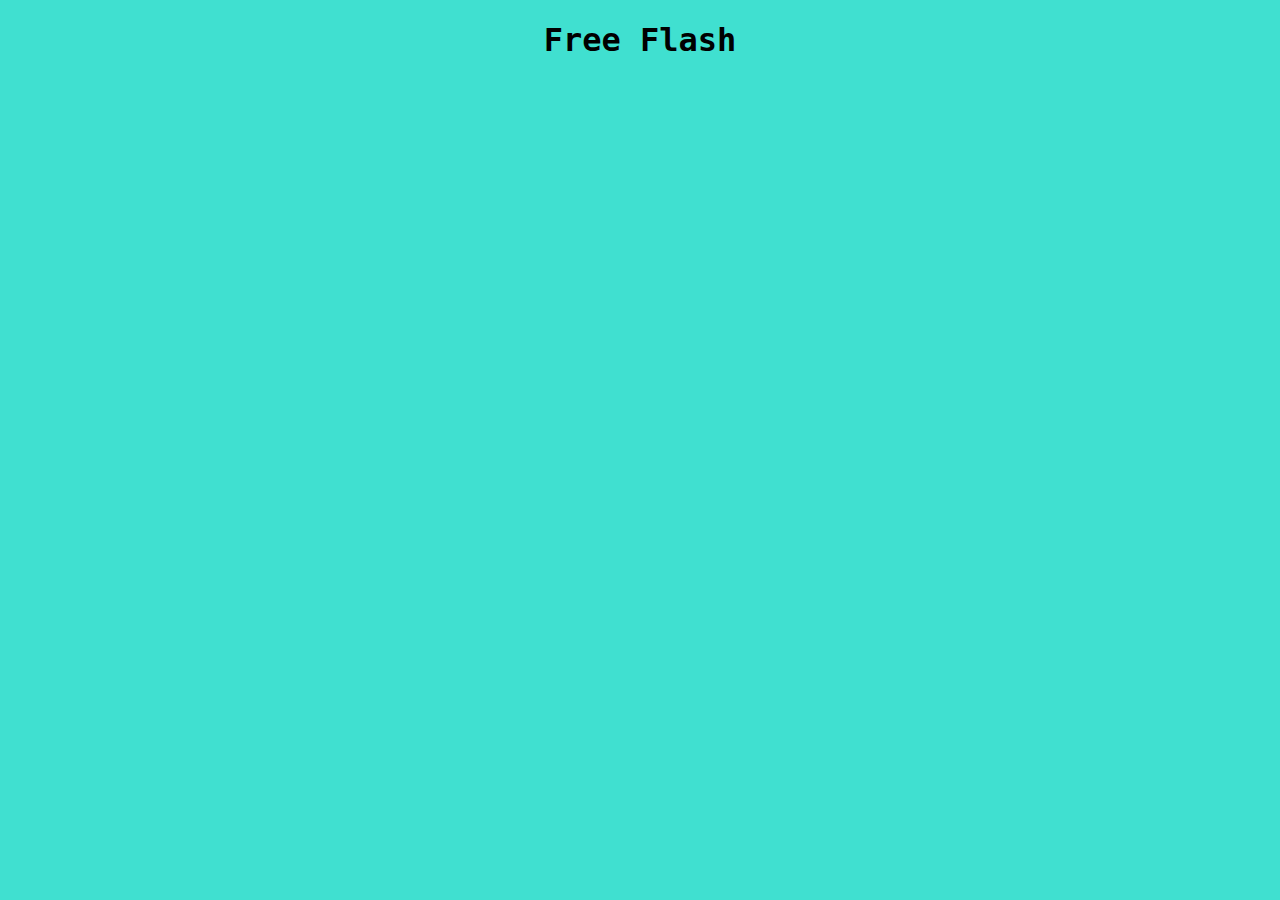
==== frontend/templates/index.html @ 6f5dc0f2 "- Api functional - Fronted started" ====
<!DOCTYPE html>
<html lang="en">
<head>
    <meta charset="UTF-8">
    <meta name="viewport" content="width=device-width, initial-scale=1.0">
    <title>Free Flash</title>
    <link rel="stylesheet" href="/frontend/css/style.css">
</head>
<body>
    
    <h1 class="centred"><a href="/frontend/templates/index.html">Free Flash</a></h1>
    <div id="courses" class="parent-container"></div>
    <script src="/frontend/js/getCourses.js"></script>
</body>
</html>
---- frontend/css/style.css ----
* {
    font-family: "Monolisa", monospace;
}



body {
    background-color: turquoise;
    color: black;
}

a {
    text-decoration: none;
    color: black;
}

.centred {
    display: grid;
    place-content: center;
}


.parent-container {
    display: grid;
    
    width: 100vw;
    
    place-items: center;

    grid-template-columns: 1fr 1fr;
    grid-template-rows: auto;
    
    gap: 10px;
}


.course-container {
    display: flex;
    align-items: center;
    justify-content: center;
    width: 90%;
    height: 25vh;
    border-style: solid;
    border-color: blue;
    border-radius: 5px;
}

.course-container:hover {
    cursor: pointer;
}



.deck-container {
    display: flex;
    align-items: center;
    justify-content: center;
    width: 90%;
    height: 25vh;
    border-style: solid;
    border-color: blue;
    border-radius: 5px;
}

.deck-container:hover {
    cursor: pointer;
}

#cards {
    display: grid;
    gap: 10px;
}


.card-preview {
    display: grid;

    width: 90vw;
    grid-template-columns: 1fr 1fr;
    grid-template-rows: 1fr;

    border-style: solid;
    border-color: blue;
    border-radius: 5px;
}

.card-side-preview {
    padding-left: 15px;
}

.card-side-preview:nth-child(1) {
    
    border-right: 3px dashed grey;
}

#options {
    display: grid;
    place-items: center;
    width: 25vw;
    gap: 25px;
    grid-template-columns: 1fr 1fr;
    padding: 10px;
}

.deck-option {
    width: 100%;
    cursor: pointer;
    border-style: solid;
    border-radius: 5px;
    border-color: blue;
}




@media only screen and (max-width: 800px){

    .parent-container{
        grid-template-columns: 1fr;
    }
}


@media only screen and (min-width: 1200px){

    .parent-container{
        grid-template-columns: 1fr 1fr 1fr;
    }
}
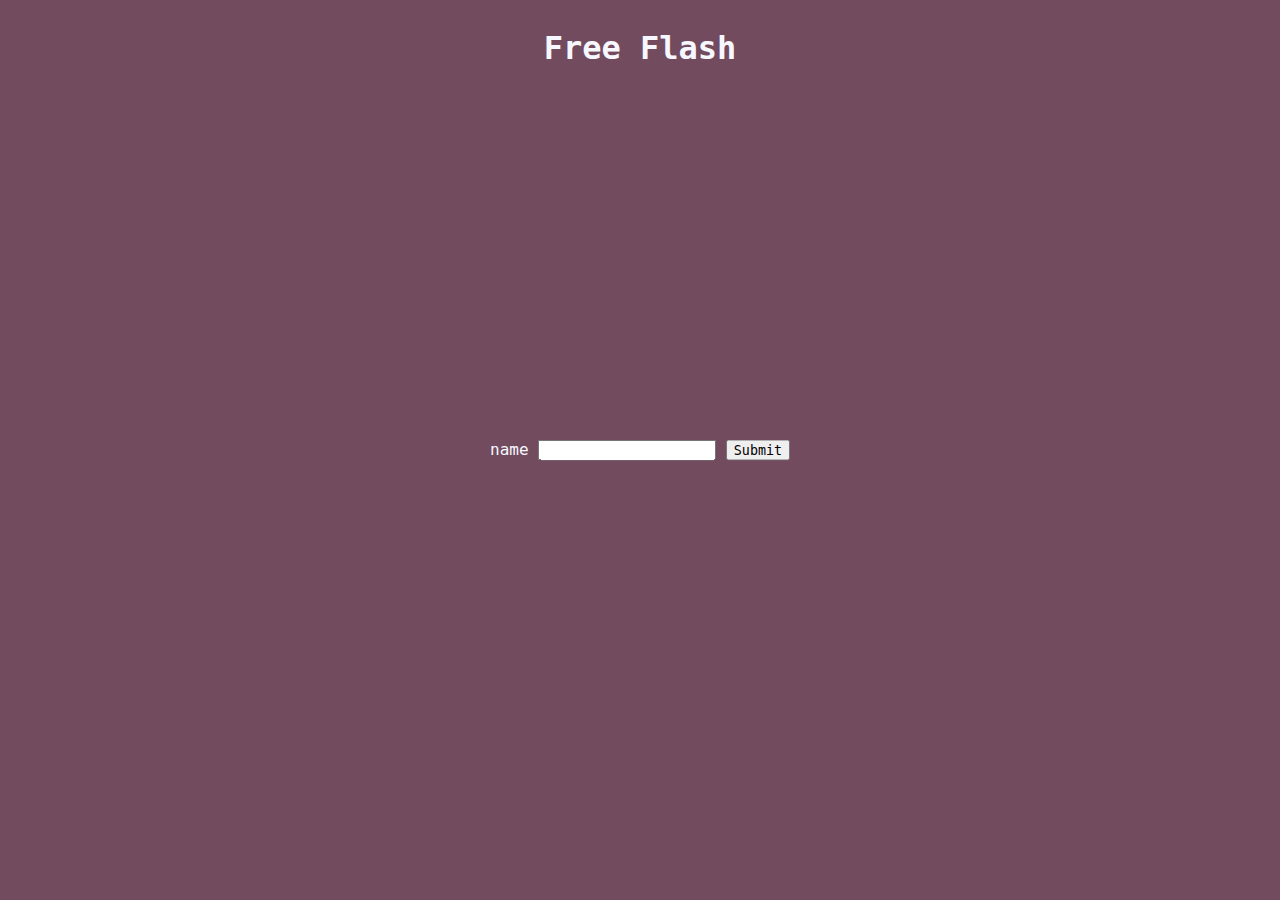
==== commit a5ef8038: "- Started post requests from frontend" ====
--- a/frontend/templates/index.html
+++ b/frontend/templates/index.html
@@ -10,6 +10,13 @@
     
     <h1 class="centred"><a href="/frontend/templates/index.html">Free Flash</a></h1>
     <div id="courses" class="parent-container"></div>
+    <div class="popup centred-absolute">
+        <form action="http://192.168.1.53:8000/api/new_course/" method="post">
+            <label for="name">name</label>
+            <input type="text" name="name">
+            <input type="submit">
+        </form>
+    </div>
     <script src="/frontend/js/getCourses.js"></script>
 </body>
 </html>--- a/frontend/css/style.css
+++ b/frontend/css/style.css
@@ -1,24 +1,60 @@
+
+:root {
+	--global--color-primary: #734B5E;
+    --global--color-secondary: #F7F7FF;
+
+    --global--color-weak: #FC7A1E;
+    --global--color-medium: #FFC759;
+    --global--color-strong: #55868C;
+
+}
+
 * {
     font-family: "Monolisa", monospace;
-}
-
-
+    -webkit-user-select: none; /* Safari */
+    -ms-user-select: none; /* IE 10 and IE 11 */
+    user-select: none; /* Standard syntax */
+    overflow-x: hidden;
+}
 
 body {
-    background-color: turquoise;
-    color: black;
+    background-color: var(--global--color-primary);
+    color: var(--global--color-secondary);
+    
 }
 
 a {
     text-decoration: none;
-    color: black;
-}
-
+    color: var(--global--color-secondary);
+}
+
+img {
+    display: block;
+    object-fit: contain;
+    width: 80%;
+    height: 80%;
+}
+
+i {
+    font-size: 20px;
+    z-index: 3;
+}
 .centred {
     display: grid;
     place-content: center;
 }
 
+.pointer {
+    cursor: pointer;
+}
+
+.centred-absolute {
+    position: absolute;
+    top: 50%;
+    left: 50%;
+    margin-right: -50%;
+    transform: translate(-50%, -50%);
+}
 
 .parent-container {
     display: grid;
@@ -27,44 +63,40 @@
     
     place-items: center;
 
-    grid-template-columns: 1fr 1fr;
+    
     grid-template-rows: auto;
     
-    gap: 10px;
-}
-
-
-.course-container {
+    gap: 30px;
+}
+
+
+.container {
     display: flex;
+    flex-direction: column;
     align-items: center;
     justify-content: center;
     width: 90%;
     height: 25vh;
     border-style: solid;
-    border-color: blue;
-    border-radius: 5px;
-}
-
-.course-container:hover {
-    cursor: pointer;
-}
-
-
-
-.deck-container {
-    display: flex;
-    align-items: center;
-    justify-content: center;
-    width: 90%;
-    height: 25vh;
-    border-style: solid;
-    border-color: blue;
-    border-radius: 5px;
-}
-
-.deck-container:hover {
-    cursor: pointer;
-}
+    border-color: var(--global--color-secondary);
+    border-radius: 5px;
+    
+}
+
+
+
+
+
+.deck-name {
+    transition: transform 250ms ease-in-out;
+}
+
+.study-deck {
+    transition: all 250ms ease-in-out;
+}
+
+
+
 
 #cards {
     display: grid;
@@ -80,26 +112,30 @@
     grid-template-rows: 1fr;
 
     border-style: solid;
-    border-color: blue;
+    border-color: var(--global--color-secondary);
     border-radius: 5px;
 }
 
 .card-side-preview {
     padding-left: 15px;
+    
+    display: grid;
+    grid-template-rows: 1fr 3fr;
+    grid-template-columns: 1fr;
+    overflow: hidden;
 }
 
 .card-side-preview:nth-child(1) {
     
-    border-right: 3px dashed grey;
+    border-right: 3px dashed var(--global--color-secondary);
 }
 
 #options {
-    display: grid;
-    place-items: center;
-    width: 25vw;
+    display: flex;
+    flex-direction: row;
+    justify-content: center;
+    align-items: center;
     gap: 25px;
-    grid-template-columns: 1fr 1fr;
-    padding: 10px;
 }
 
 .deck-option {
@@ -107,17 +143,108 @@
     cursor: pointer;
     border-style: solid;
     border-radius: 5px;
-    border-color: blue;
-}
-
-
-
+    border-color: var(--global--color-secondary);
+}
+
+.image-preview {
+    display: block;
+    place-self: center;
+    height: 90%;
+    width: 90%;
+    max-width: 500px;
+    max-height: 300px;
+    aspect-ratio: 16 / 9;
+}
+
+
+
+#card {
+    display: grid;
+    background-color: var(--global--color-primary);
+    width: 90vw;
+    height: 65vh;
+    border: 5px solid;
+    border-radius: 5px;
+    margin-bottom: 15px;
+    cursor: pointer;
+}
+
+#confidence-form {
+    display: grid;
+    width: 90vw;
+    height: 20vh;
+    grid-template-columns: 1fr 1fr 1fr;
+    grid-template-rows: 1fr;
+    place-items: center;
+    cursor: pointer;
+}
+
+.confidence {
+    display: flex;
+    
+    width: 50%;
+    justify-content: center;
+    align-items: center;
+
+    border: 5px solid;
+    border-radius: 5px;
+}
+
+.confidence:nth-child(1) {
+    border-color: var(--global--color-weak);
+}
+.confidence:nth-child(2) {
+    border-color: var(--global--color-medium);
+}
+.confidence:nth-child(3) {
+    border-color: var(--global--color-strong);
+}
+
+#prompt {
+    display: grid;
+    grid-template-rows: 1fr 3fr;
+    height: inherit;
+    width: inherit;
+    place-items: center;
+}
+
+#prompt-text {
+    
+    height: 100%;
+}
 
 @media only screen and (max-width: 800px){
 
     .parent-container{
         grid-template-columns: 1fr;
     }
+
+    .card-preview {
+        grid-template-columns: 1fr;
+    }
+
+    #options {
+        width: 90vw;
+    }
+
+    .card-side-preview:nth-child(1) {
+    
+        border-right: 0px dashed;
+        border-bottom: 3px dashed var(--global--color-secondary);
+    }
+
+    #confidence-form {
+        
+        height: 40vh;
+        grid-template-columns: 1fr;
+        grid-template-rows: 1fr 1fr 1fr;
+        
+    }
+
+    #card {
+        height: 45vh;
+    }
+
 }
 
 
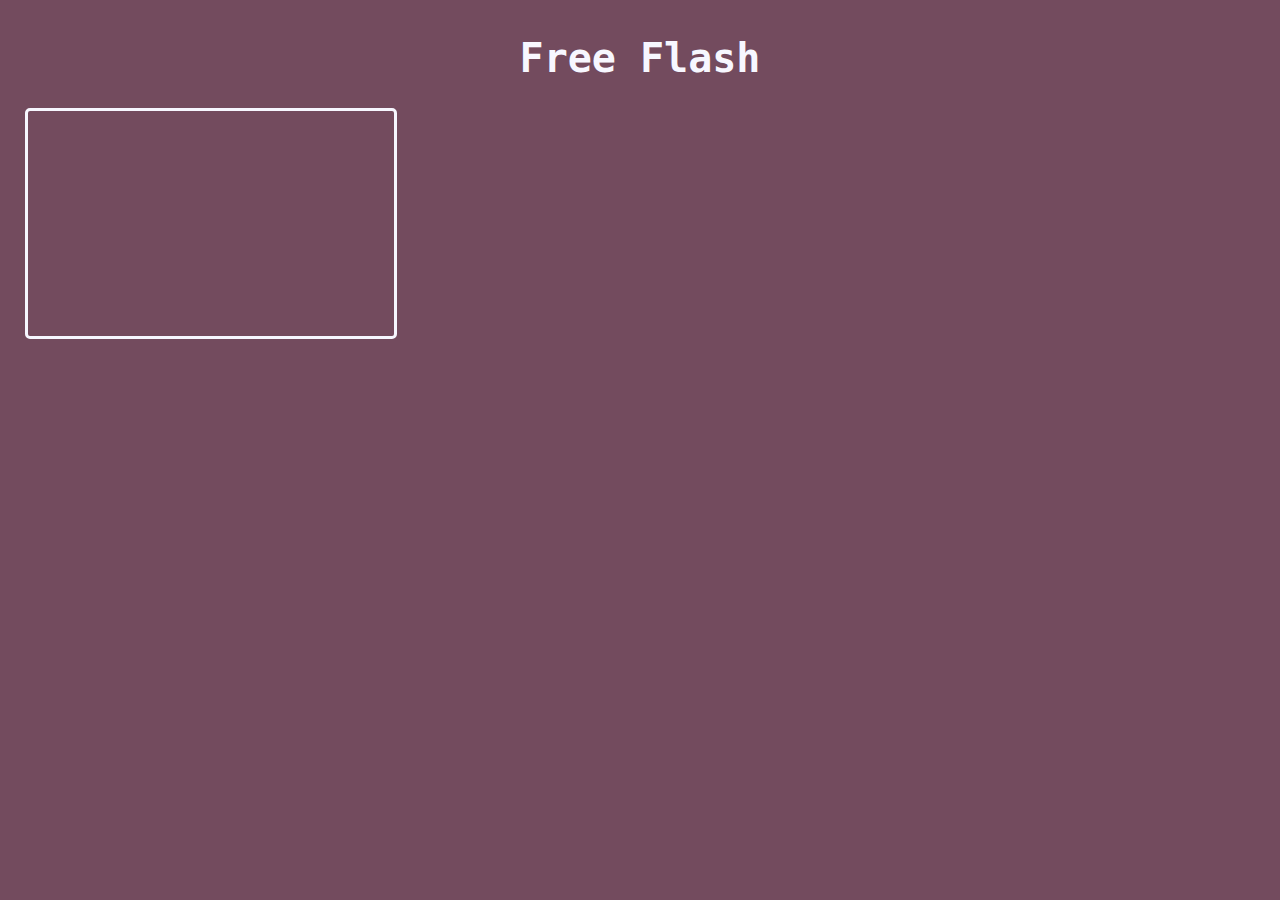
==== commit 88e00720: "- Deck creation from frontend" ====
--- a/frontend/templates/index.html
+++ b/frontend/templates/index.html
@@ -5,18 +5,21 @@
     <meta name="viewport" content="width=device-width, initial-scale=1.0">
     <title>Free Flash</title>
     <link rel="stylesheet" href="/frontend/css/style.css">
+    <link rel="stylesheet" href="https://cdnjs.cloudflare.com/ajax/libs/font-awesome/6.4.2/css/all.min.css" integrity="sha512-z3gLpd7yknf1YoNbCzqRKc4qyor8gaKU1qmn+CShxbuBusANI9QpRohGBreCFkKxLhei6S9CQXFEbbKuqLg0DA==" crossorigin="anonymous" referrerpolicy="no-referrer" />
 </head>
 <body>
     
     <h1 class="centred"><a href="/frontend/templates/index.html">Free Flash</a></h1>
     <div id="courses" class="parent-container"></div>
-    <div class="popup centred-absolute">
-        <form action="http://192.168.1.53:8000/api/new_course/" method="post">
-            <label for="name">name</label>
-            <input type="text" name="name">
-            <input type="submit">
+    <div class="popup centred-absolute centred pointer" id="course-container">
+        <i class="fa-solid fa-x close" style="color: #55868C;" id="close-popup"></i>
+        <form action="http://192.168.1.53:8000/api/new_course/" method="post" id="course-form">
+            <input type="text" name="name" placeholder="Course name">
+            <input type="submit" value="Create" class="pointer">
         </form>
     </div>
     <script src="/frontend/js/getCourses.js"></script>
+    <script src="/frontend/js/newCourse.js"></script>
+    
 </body>
 </html>--- a/frontend/css/style.css
+++ b/frontend/css/style.css
@@ -23,6 +23,15 @@
     
 }
 
+
+h1 {
+    font-size: 40px;
+}
+
+h3 {
+    font-size: 25px;
+}
+
 a {
     text-decoration: none;
     color: var(--global--color-secondary);
@@ -36,9 +45,43 @@
 }
 
 i {
+    font-size: 35px;
+    z-index: 3;
+}
+
+form {
+    display: flex;
+    flex-direction: column;
+    justify-content: center;
+    align-items: center;
+    gap: 15px;
+    
+    
+}
+
+
+
+input[type="text"] {
+    color: var(--global--color-strong) ;
+    outline: none;
+    border: 3px solid var(--global--color-strong);
+    
+    background-color: transparent;
+    font-size: 25px;
+}
+
+::placeholder {
+    color: var(--global--color-strong);
+}
+
+input[type="submit"] {
+    color: var(--global--color-strong);
     font-size: 20px;
-    z-index: 3;
-}
+    background-color: transparent;
+    border: 3px solid var(--global--color-strong);
+    border-radius: 5px;
+}
+
 .centred {
     display: grid;
     place-content: center;
@@ -47,6 +90,31 @@
 .pointer {
     cursor: pointer;
 }
+
+.popup {
+    padding: 25px;
+    background-color: var(--global--color-secondary);
+    border-radius: 10px;
+    opacity: 1;
+    min-width: 25vw;
+    max-width: 95vw;
+    height: 15vh;
+    border: 5px solid var(--global--color-strong);
+    scale: 0;
+    opacity: 0;
+    transition: all 300ms ease-in-out;
+}
+
+.close {
+    position: absolute;
+    top: 13%;
+    left: 95%;
+    margin-right: -50%;
+    transform: translate(-50%, -50%);
+    
+    
+}
+
 
 .centred-absolute {
     position: absolute;
@@ -213,7 +281,7 @@
     height: 100%;
 }
 
-@media only screen and (max-width: 800px){
+@media only screen and (max-width: 1075px){
 
     .parent-container{
         grid-template-columns: 1fr;
@@ -247,7 +315,6 @@
 
 }
 
-
 @media only screen and (min-width: 1200px){
 
     .parent-container{
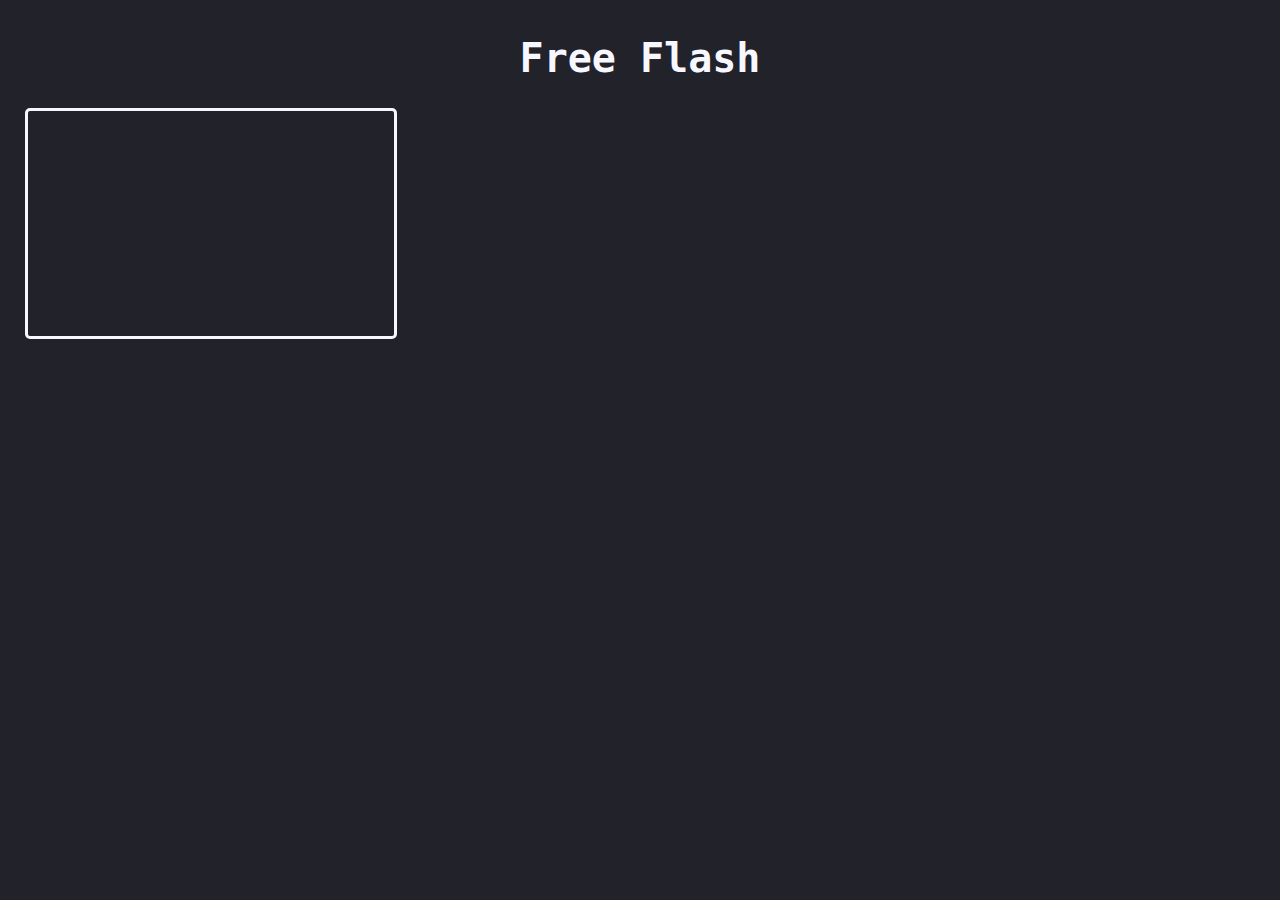
==== commit ae5581c6: "- Deck list confidence colour added" ====
--- a/frontend/templates/index.html
+++ b/frontend/templates/index.html
@@ -12,9 +12,9 @@
     <h1 class="centred"><a href="/frontend/templates/index.html">Free Flash</a></h1>
     <div id="courses" class="parent-container"></div>
     <div class="popup centred-absolute centred pointer" id="course-container">
-        <i class="fa-solid fa-x close" style="color: #55868C;" id="close-popup"></i>
+        <i class="fa-solid fa-x close" style="color: #004967;" id="close-popup"></i>
         <form action="http://192.168.1.53:8000/api/new_course/" method="post" id="course-form">
-            <input type="text" name="name" placeholder="Course name">
+            <input type="text" name="name" placeholder="Course name" autocomplete="off">
             <input type="submit" value="Create" class="pointer">
         </form>
     </div>
--- a/frontend/css/style.css
+++ b/frontend/css/style.css
@@ -1,11 +1,10 @@
-
 :root {
-	--global--color-primary: #734B5E;
+	--global--color-primary: #22222A;
     --global--color-secondary: #F7F7FF;
 
-    --global--color-weak: #FC7A1E;
-    --global--color-medium: #FFC759;
-    --global--color-strong: #55868C;
+    --global--color-weak: #E99067;
+    --global--color-medium: #E37D16;
+    --global--color-strong: #004967;
 
 }
 
@@ -15,7 +14,10 @@
     -ms-user-select: none; /* IE 10 and IE 11 */
     user-select: none; /* Standard syntax */
     overflow-x: hidden;
-}
+    
+}
+
+
 
 body {
     background-color: var(--global--color-primary);
@@ -29,7 +31,7 @@
 }
 
 h3 {
-    font-size: 25px;
+    font-size: 22px;
 }
 
 a {
@@ -45,8 +47,14 @@
 }
 
 i {
-    font-size: 35px;
+    font-size: 25px;
     z-index: 3;
+    letter-spacing: 1px;
+    transition: all 300ms ease-in-out;
+}
+
+i:hover {
+    scale: 1.1;
 }
 
 form {
@@ -60,15 +68,15 @@
 }
 
 
-
 input[type="text"] {
     color: var(--global--color-strong) ;
     outline: none;
     border: 3px solid var(--global--color-strong);
-    
+    border-radius: 5px;
     background-color: transparent;
-    font-size: 25px;
-}
+    font-size: 25px;  
+}
+
 
 ::placeholder {
     color: var(--global--color-strong);
@@ -80,7 +88,14 @@
     background-color: transparent;
     border: 3px solid var(--global--color-strong);
     border-radius: 5px;
-}
+    transition: all 300ms ease-in-out;
+}
+input[type="submit"]:hover {
+    scale: 1.1;
+    color: var(--global--color-secondary);
+    background-color: var(--global--color-strong);
+}
+
 
 .centred {
     display: grid;
@@ -103,6 +118,7 @@
     scale: 0;
     opacity: 0;
     transition: all 300ms ease-in-out;
+    z-index: 6;
 }
 
 .close {
@@ -148,10 +164,8 @@
     border-style: solid;
     border-color: var(--global--color-secondary);
     border-radius: 5px;
-    
-}
-
-
+    z-index: 1;
+}
 
 
 
@@ -160,6 +174,7 @@
 }
 
 .study-deck {
+    scale: 0;
     transition: all 250ms ease-in-out;
 }
 
@@ -203,6 +218,7 @@
     flex-direction: row;
     justify-content: center;
     align-items: center;
+    place-self: center;
     gap: 25px;
 }
 
@@ -224,13 +240,18 @@
     aspect-ratio: 16 / 9;
 }
 
-
+#study-session {
+    display: grid;
+    height: 80vh;
+    grid-template-rows: 6fr 1fr;
+    gap: 25px;
+}
 
 #card {
     display: grid;
     background-color: var(--global--color-primary);
     width: 90vw;
-    height: 65vh;
+    
     border: 5px solid;
     border-radius: 5px;
     margin-bottom: 15px;
@@ -240,7 +261,7 @@
 #confidence-form {
     display: grid;
     width: 90vw;
-    height: 20vh;
+    
     grid-template-columns: 1fr 1fr 1fr;
     grid-template-rows: 1fr;
     place-items: center;
@@ -256,6 +277,11 @@
 
     border: 5px solid;
     border-radius: 5px;
+    transition: all 300ms ease-in-out;
+}
+
+.confidence:hover{
+    scale: 1.1;
 }
 
 .confidence:nth-child(1) {
@@ -281,8 +307,21 @@
     height: 100%;
 }
 
+#deck-info {
+        
+    text-align: center;
+}
+
 @media only screen and (max-width: 1075px){
 
+    #study-session {
+        display: grid;
+        margin-top: 50px;
+        height: 85vh;
+        grid-template-rows: 3fr 2fr;
+    }
+
+    
     .parent-container{
         grid-template-columns: 1fr;
     }
@@ -295,6 +334,8 @@
         width: 90vw;
     }
 
+    
+
     .card-side-preview:nth-child(1) {
     
         border-right: 0px dashed;
@@ -303,7 +344,6 @@
 
     #confidence-form {
         
-        height: 40vh;
         grid-template-columns: 1fr;
         grid-template-rows: 1fr 1fr 1fr;
         
